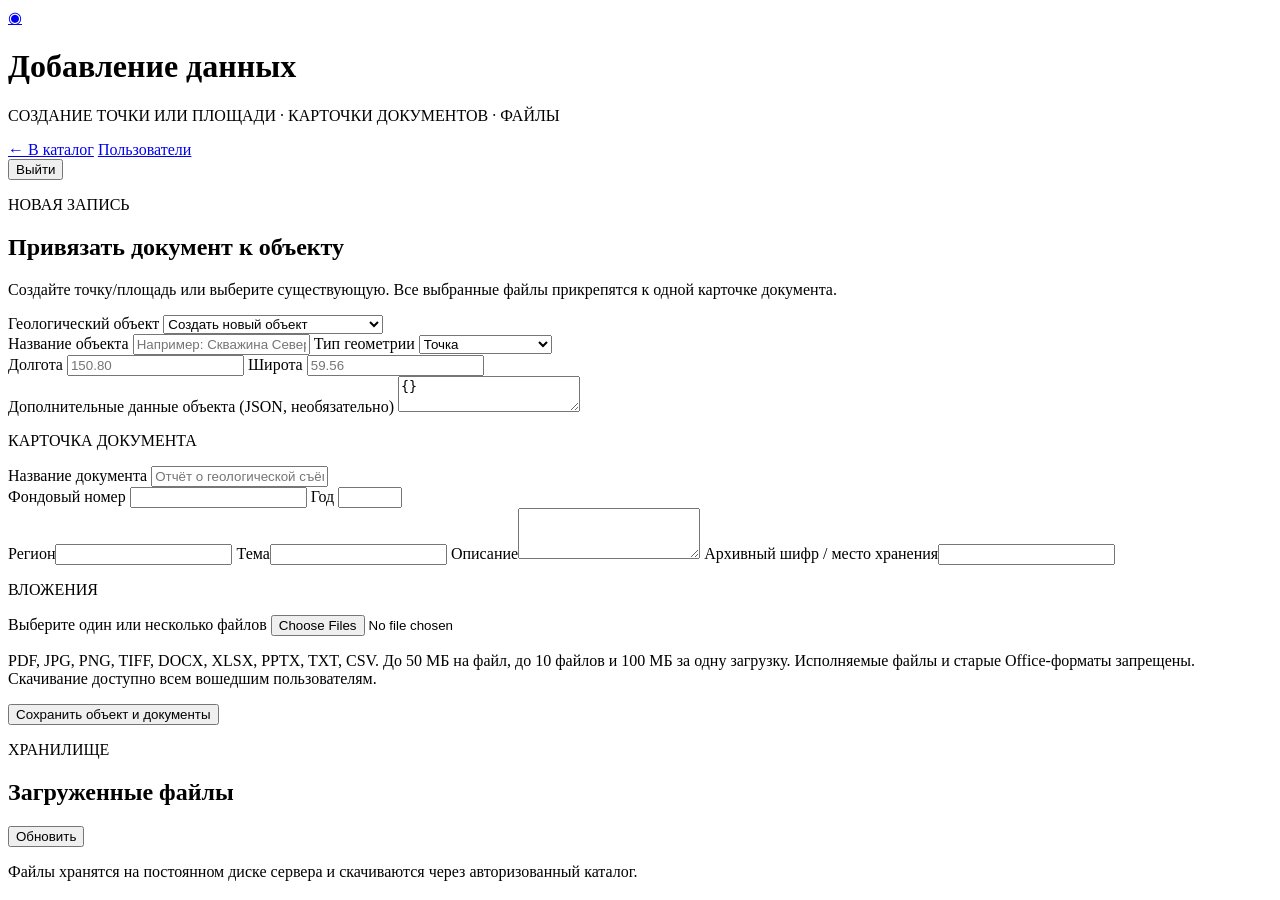
==== geocatalog/app/static/catalog-admin.html @ cffc449c "Add administrator document uploads Co-authored-by: Copilot <223556219+Copilot@users.noreply.github.c" ====
<!doctype html>
<html lang="ru">
<head>
  <meta charset="utf-8">
  <meta name="viewport" content="width=device-width, initial-scale=1">
  <title>Добавление данных — Геологический каталог</title>
  <link rel="stylesheet" href="/static/styles.css">
  <link rel="stylesheet" href="/static/catalog-admin.css">
</head>
<body>
  <header>
    <div class="brand">
      <a class="brand-icon" href="/" aria-label="В каталог">◉</a>
      <div>
        <h1>Добавление данных</h1>
        <p>СОЗДАНИЕ ТОЧКИ ИЛИ ПЛОЩАДИ · КАРТОЧКИ ДОКУМЕНТОВ · ФАЙЛЫ</p>
      </div>
    </div>
    <div class="header-actions">
      <a class="header-link" href="/">← В каталог</a>
      <a class="header-link" href="/admin/users">Пользователи</a>
      <form method="post" action="/auth/logout"><button class="ghost-button" type="submit">Выйти</button></form>
    </div>
  </header>
  <main class="catalog-admin-layout">
    <section class="catalog-admin-panel">
      <p class="eyebrow">НОВАЯ ЗАПИСЬ</p>
      <h2>Привязать документ к объекту</h2>
      <p class="help">Создайте точку/площадь или выберите существующую. Все выбранные файлы прикрепятся к одной карточке документа.</p>
      <form id="catalog-form" class="catalog-form">
        <label for="feature-mode">Геологический объект</label>
        <select id="feature-mode" name="feature_mode">
          <option value="new">Создать новый объект</option>
          <option value="existing">Выбрать существующий объект</option>
        </select>

        <div id="existing-feature-fields" hidden>
          <label for="feature-id">Объект каталога</label>
          <select id="feature-id" name="feature_id"></select>
        </div>

        <div id="new-feature-fields" class="form-section">
          <label for="feature-name">Название объекта</label>
          <input id="feature-name" name="feature_name" maxlength="500" placeholder="Например: Скважина Северная-1">
          <label for="geometry-kind">Тип геометрии</label>
          <select id="geometry-kind" name="geometry_kind">
            <option value="well">Точка</option>
            <option value="area">Площадь / контур</option>
          </select>
          <div id="point-fields" class="coordinate-fields">
            <label>Долгота
              <input name="longitude" type="number" min="-180" max="180" step="any" placeholder="150.80">
            </label>
            <label>Широта
              <input name="latitude" type="number" min="-90" max="90" step="any" placeholder="59.56">
            </label>
          </div>
          <div id="area-fields" hidden>
            <label for="polygon-vertices">Вершины контура (долгота,широта; ...)</label>
            <textarea id="polygon-vertices" name="polygon_vertices" rows="4"
              placeholder="150.8,59.5; 151.2,59.5; 151.2,60.0; 150.8,60.0"></textarea>
            <p class="hint">Минимум 3 вершины. Замкните контур повтором первой координаты или форма сделает это сама.</p>
          </div>
          <label for="feature-metadata">Дополнительные данные объекта (JSON, необязательно)</label>
          <textarea id="feature-metadata" name="feature_metadata" rows="2">{}</textarea>
        </div>

        <div class="form-section">
          <p class="eyebrow">КАРТОЧКА ДОКУМЕНТА</p>
          <label for="document-title">Название документа</label>
          <input id="document-title" name="document_title" required maxlength="500" placeholder="Отчёт о геологической съёмке">
          <div class="coordinate-fields">
            <label>Фондовый номер
              <input name="inventory_number" maxlength="200">
            </label>
            <label>Год
              <input name="document_year" type="number" min="1500" max="2200">
            </label>
          </div>
          <label>Регион<input name="region" maxlength="200"></label>
          <label>Тема<input name="topic" maxlength="1000"></label>
          <label>Описание<textarea name="description" rows="3" maxlength="10000"></textarea></label>
          <label>Архивный шифр / место хранения<input name="archive_reference" maxlength="1000"></label>
        </div>

        <div class="form-section">
          <p class="eyebrow">ВЛОЖЕНИЯ</p>
          <label for="files">Выберите один или несколько файлов</label>
          <input id="files" name="files" type="file" multiple required
            accept=".pdf,.jpg,.jpeg,.png,.tif,.tiff,.docx,.xlsx,.pptx,.txt,.csv">
          <p class="hint">PDF, JPG, PNG, TIFF, DOCX, XLSX, PPTX, TXT, CSV. До 50 МБ на файл, до 10 файлов и 100 МБ за одну загрузку. Исполняемые файлы и старые Office-форматы запрещены. Скачивание доступно всем вошедшим пользователям.</p>
        </div>
        <button id="submit-upload" type="submit">Сохранить объект и документы</button>
      </form>
      <p id="catalog-message" role="status"></p>
    </section>
    <section class="catalog-admin-panel">
      <div class="catalog-files-title">
        <div><p class="eyebrow">ХРАНИЛИЩЕ</p><h2>Загруженные файлы</h2></div>
        <button id="refresh-files" class="secondary" type="button">Обновить</button>
      </div>
      <p class="help">Файлы хранятся на постоянном диске сервера и скачиваются через авторизованный каталог.</p>
      <div id="uploaded-files" class="uploaded-files"></div>
    </section>
  </main>
  <script src="/static/catalog-admin.js" defer></script>
</body>
</html>
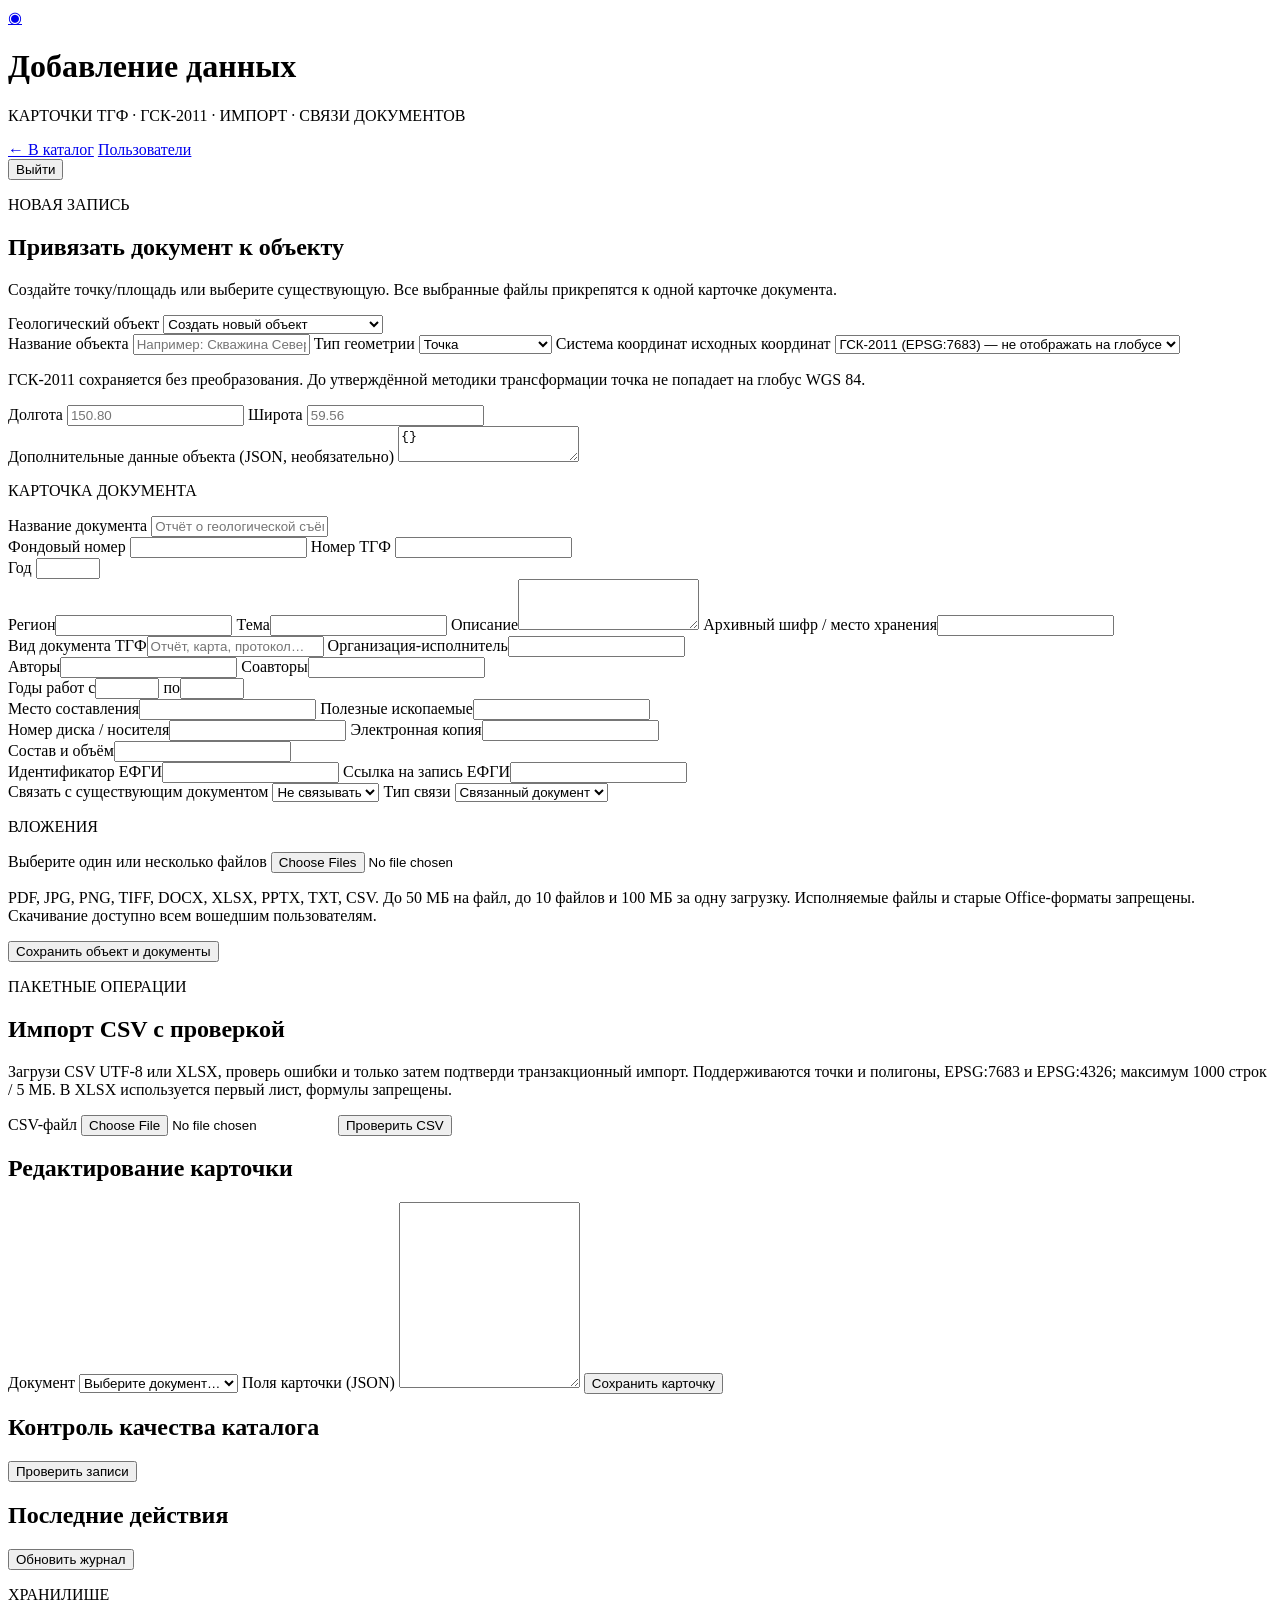
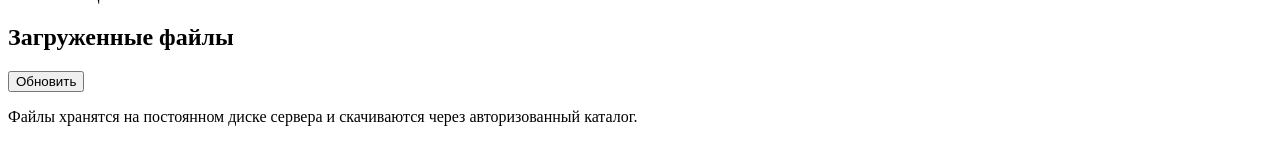
==== commit c2cfaedd: "Expand geological catalog Add GSK-aware coordinates, TGF metadata, imports, relations, saved searche" ====
--- a/geocatalog/app/static/catalog-admin.html
+++ b/geocatalog/app/static/catalog-admin.html
@@ -13,7 +13,7 @@
       <a class="brand-icon" href="/" aria-label="В каталог">◉</a>
       <div>
         <h1>Добавление данных</h1>
-        <p>СОЗДАНИЕ ТОЧКИ ИЛИ ПЛОЩАДИ · КАРТОЧКИ ДОКУМЕНТОВ · ФАЙЛЫ</p>
+        <p>КАРТОЧКИ ТГФ · ГСК-2011 · ИМПОРТ · СВЯЗИ ДОКУМЕНТОВ</p>
       </div>
     </div>
     <div class="header-actions">
@@ -47,6 +47,12 @@
             <option value="well">Точка</option>
             <option value="area">Площадь / контур</option>
           </select>
+          <label for="coordinate-crs">Система координат исходных координат</label>
+          <select id="coordinate-crs" name="coordinate_crs">
+            <option value="EPSG:7683">ГСК-2011 (EPSG:7683) — не отображать на глобусе</option>
+            <option value="EPSG:4326">WGS 84 (EPSG:4326) — отображать на глобусе</option>
+          </select>
+          <p class="hint">ГСК-2011 сохраняется без преобразования. До утверждённой методики трансформации точка не попадает на глобус WGS 84.</p>
           <div id="point-fields" class="coordinate-fields">
             <label>Долгота
               <input name="longitude" type="number" min="-180" max="180" step="any" placeholder="150.80">
@@ -73,6 +79,11 @@
             <label>Фондовый номер
               <input name="inventory_number" maxlength="200">
             </label>
+            <label>Номер ТГФ
+              <input name="tgf_number" maxlength="200">
+            </label>
+          </div>
+          <div class="coordinate-fields">
             <label>Год
               <input name="document_year" type="number" min="1500" max="2200">
             </label>
@@ -81,6 +92,45 @@
           <label>Тема<input name="topic" maxlength="1000"></label>
           <label>Описание<textarea name="description" rows="3" maxlength="10000"></textarea></label>
           <label>Архивный шифр / место хранения<input name="archive_reference" maxlength="1000"></label>
+          <div class="coordinate-fields">
+            <label>Вид документа ТГФ<input name="document_type" maxlength="200" placeholder="Отчёт, карта, протокол…"></label>
+            <label>Организация-исполнитель<input name="executor_org" maxlength="500"></label>
+          </div>
+          <div class="coordinate-fields">
+            <label>Авторы<input name="authors" maxlength="2000"></label>
+            <label>Соавторы<input name="coauthors" maxlength="2000"></label>
+          </div>
+          <div class="coordinate-fields">
+            <label>Годы работ с<input name="work_year_start" type="number" min="1500" max="2200"></label>
+            <label>по<input name="work_year_end" type="number" min="1500" max="2200"></label>
+          </div>
+          <div class="coordinate-fields">
+            <label>Место составления<input name="created_place" maxlength="500"></label>
+            <label>Полезные ископаемые<input name="minerals" maxlength="2000"></label>
+          </div>
+          <div class="coordinate-fields">
+            <label>Номер диска / носителя<input name="archive_disk_number" maxlength="200"></label>
+            <label>Электронная копия<input name="electronic_copy_status" maxlength="200"></label>
+          </div>
+          <label>Состав и объём<input name="material_composition" maxlength="4000"></label>
+          <div class="coordinate-fields">
+            <label>Идентификатор ЕФГИ<input name="efgi_id" maxlength="200"></label>
+            <label>Ссылка на запись ЕФГИ<input name="efgi_url" type="url" maxlength="2000"></label>
+          </div>
+          <label>Связать с существующим документом
+            <select id="related-document" name="related_document_id">
+              <option value="">Не связывать</option>
+            </select>
+          </label>
+          <label>Тип связи
+            <select name="relation_type">
+              <option value="related">Связанный документ</option>
+              <option value="appendix">Приложение</option>
+              <option value="protocol">Протокол</option>
+              <option value="map">Карта</option>
+              <option value="copy_of">Копия</option>
+            </select>
+          </label>
         </div>
 
         <div class="form-section">
@@ -94,6 +144,27 @@
       </form>
       <p id="catalog-message" role="status"></p>
     </section>
+    <section class="catalog-admin-panel catalog-tools">
+      <p class="eyebrow">ПАКЕТНЫЕ ОПЕРАЦИИ</p>
+      <h2>Импорт CSV с проверкой</h2>
+      <p class="help">Загрузи CSV UTF-8 или XLSX, проверь ошибки и только затем подтверди транзакционный импорт. Поддерживаются точки и полигоны, EPSG:7683 и EPSG:4326; максимум 1000 строк / 5 МБ. В XLSX используется первый лист, формулы запрещены.</p>
+      <label for="csv-import">CSV-файл</label>
+      <input id="csv-import" type="file" accept=".csv,.xlsx,text/csv,application/vnd.openxmlformats-officedocument.spreadsheetml.sheet">
+      <button id="preview-import" class="secondary" type="button">Проверить CSV</button>
+      <div id="import-preview" class="import-preview" aria-live="polite"></div>
+      <h2>Редактирование карточки</h2>
+      <label for="edit-document">Документ</label>
+      <select id="edit-document"><option value="">Выберите документ…</option></select>
+      <label for="document-json">Поля карточки (JSON)</label>
+      <textarea id="document-json" rows="12" spellcheck="false"></textarea>
+      <button id="save-document" class="secondary" type="button">Сохранить карточку</button>
+      <h2>Контроль качества каталога</h2>
+      <button id="refresh-quality" class="secondary" type="button">Проверить записи</button>
+      <div id="quality-report" class="quality-report"></div>
+      <h2>Последние действия</h2>
+      <button id="refresh-audit" class="secondary" type="button">Обновить журнал</button>
+      <div id="audit-log" class="audit-log"></div>
+    </section>
     <section class="catalog-admin-panel">
       <div class="catalog-files-title">
         <div><p class="eyebrow">ХРАНИЛИЩЕ</p><h2>Загруженные файлы</h2></div>
